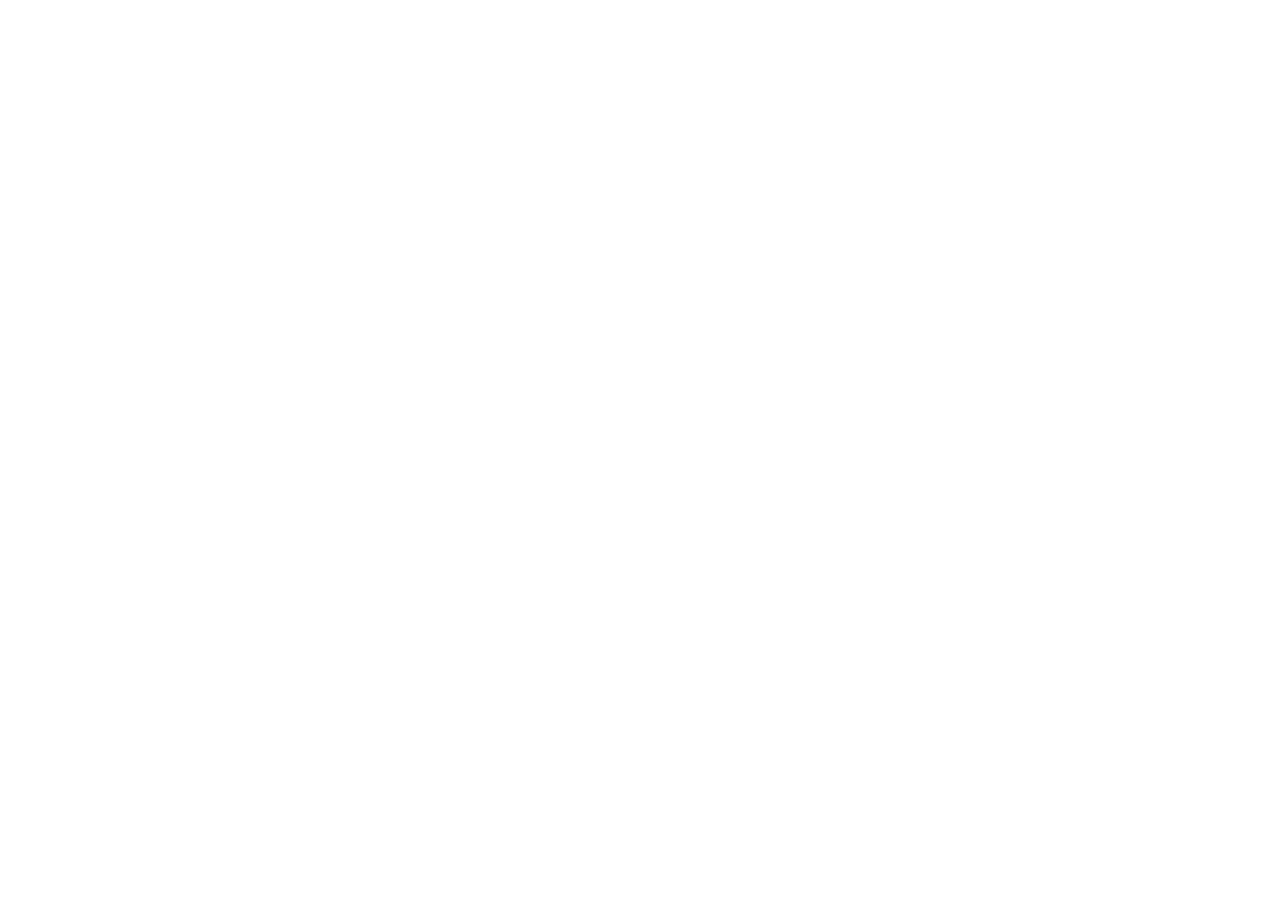
==== index.html @ f8de1105 "lets go" ====
<!DOCTYPE html>
<html lang="en">
<head>
    <meta charset="UTF-8">
    <meta http-equiv="X-UA-Compatible" content="IE=edge">
    <meta name="viewport" content="width=device-width, initial-scale=1.0">
    <title>Document</title>
    <link rel="stylesheet" href="./public/css/home.css">
</head>
<body>

















    
    <script src="./public/js/home.js"></script>
</body>
</html>
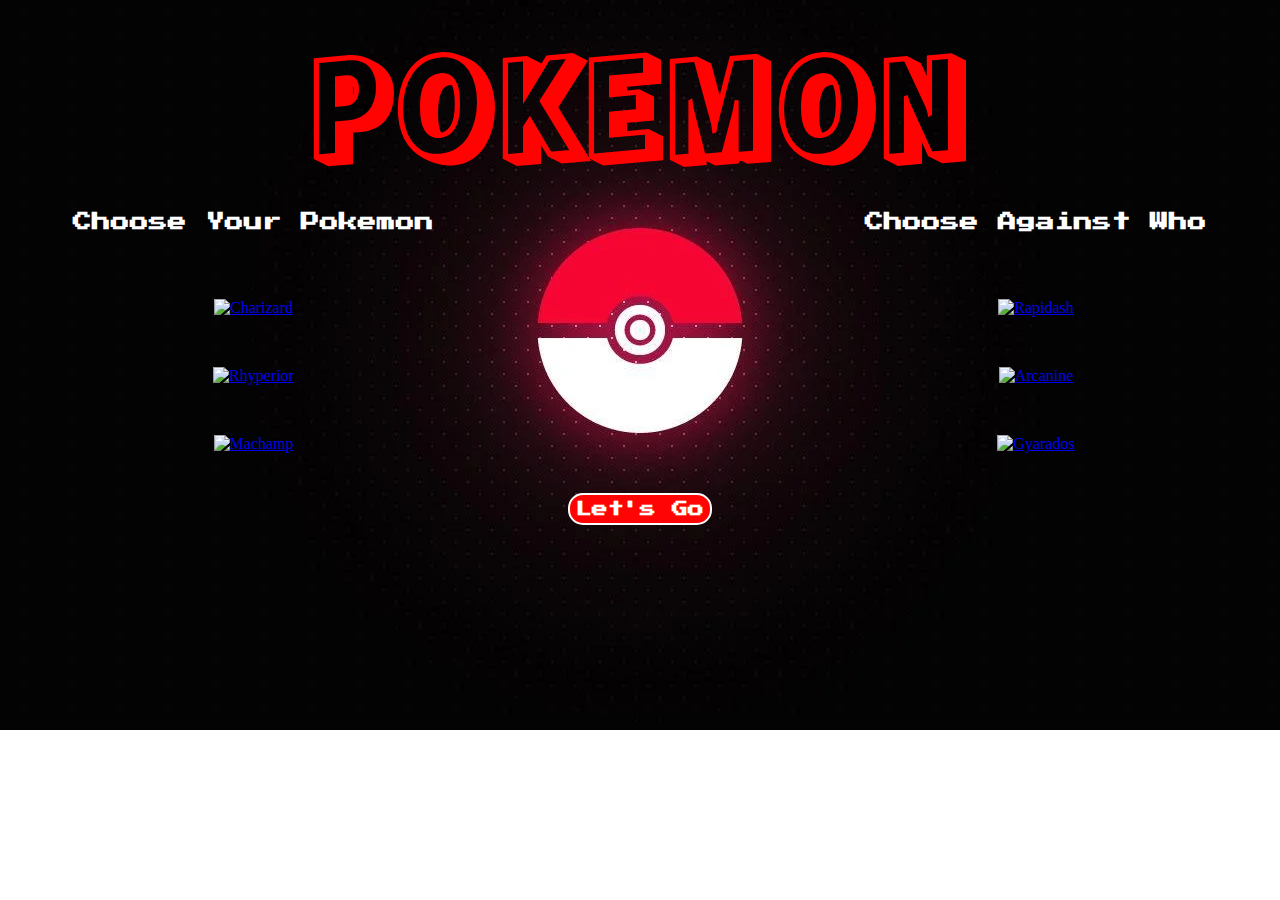
==== commit 9c1e5aaf: "main done" ====
--- a/index.html
+++ b/index.html
@@ -4,10 +4,52 @@
     <meta charset="UTF-8">
     <meta http-equiv="X-UA-Compatible" content="IE=edge">
     <meta name="viewport" content="width=device-width, initial-scale=1.0">
-    <title>Document</title>
+    <title>POKEMON</title>
+
+    <!-- font block -->
+    <link href="https://fonts.googleapis.com/css2?family=Press+Start+2P&display=swap" rel="stylesheet">
+
+    <!-- font title -->
+    <link href="https://fonts.googleapis.com/css2?family=Rampart+One&display=swap" rel="stylesheet">
+
     <link rel="stylesheet" href="./public/css/home.css">
 </head>
 <body>
+
+    <header>
+        <h1>POKEMON</h1>
+    </header>
+
+    <main>
+        <div class="gauche">
+            <h3>Choose Your Pokemon</h3>
+            <a href="https://pokemondb.net/pokedex/charizard"><img src="https://img.pokemondb.net/sprites/black-white/anim/normal/charizard.gif" alt="Charizard"></a>
+
+            <a href="https://pokemondb.net/pokedex/rhyperior"><img src="https://img.pokemondb.net/sprites/black-white/anim/shiny/rhyperior-f.gif" alt="Rhyperior"></a>
+
+            <a href="https://pokemondb.net/pokedex/machamp"><img src="https://img.pokemondb.net/sprites/black-white/anim/shiny/machamp.gif" alt="Machamp"></a>
+
+
+        </div>
+
+        <div class="droite">
+            <h3>Choose Against Who</h3>
+            <a href="https://pokemondb.net/pokedex/rapidash"><img src="https://img.pokemondb.net/sprites/black-white/anim/normal/rapidash.gif" alt="Rapidash"></a>
+
+            <a href="https://pokemondb.net/pokedex/arcanine"><img src="https://img.pokemondb.net/sprites/black-white/anim/normal/arcanine.gif" alt="Arcanine"></a>
+
+            <a href="https://pokemondb.net/pokedex/gyarados"><img src="https://img.pokemondb.net/sprites/black-white/anim/normal/gyarados-f.gif" alt="Gyarados"></a>
+        </div>
+
+
+
+
+    </main>
+
+
+    <footer>
+        <button>Let's Go</button>
+    </footer>
 
 
 
@@ -22,10 +64,6 @@
 
 
 
-
-
-
-    
     <script src="./public/js/home.js"></script>
 </body>
 </html>--- a/public/css/home.css
+++ b/public/css/home.css
@@ -0,0 +1,61 @@
+body{
+    background-image: url(../img/pokeball.webp);
+    background-repeat: no-repeat;
+    background-size: cover;
+    background-position-y: -70px;
+}
+/* ecriture block jeu */
+/* font-family: 'Press Start 2P', cursive; */
+
+
+header{
+    font-family: 'Rampart One', cursive;
+    color: rgb(255, 2, 2);
+    text-align: center;
+}
+h1{
+    font-size: 8em;
+    margin: 0;
+}
+h3{
+    font-family: 'Press Start 2P', cursive;
+    color: white;
+}
+main{
+    display: flex;
+    justify-content: space-between;
+
+}
+div{
+    display: flex;
+    flex-direction: column;
+    align-items: center;
+    gap: 50px;
+}
+.gauche{
+    margin-left: 65px;
+}
+.droite{
+    margin-right: 65px;
+}
+img{
+    height: 150px;
+}
+footer{
+    margin-top: 40px;
+    text-align: center;
+}
+button{
+    font-family: 'Press Start 2P', cursive;
+    font-size: 1em;
+    border-radius: 15px;
+    background-color: rgb(255, 4, 4);
+    color: white;
+    font-weight: bolder;
+    border: 2px solid;
+    height: 2em;
+}
+button:hover{
+    background-color: rgb(226, 244, 29);
+    color: blue;
+}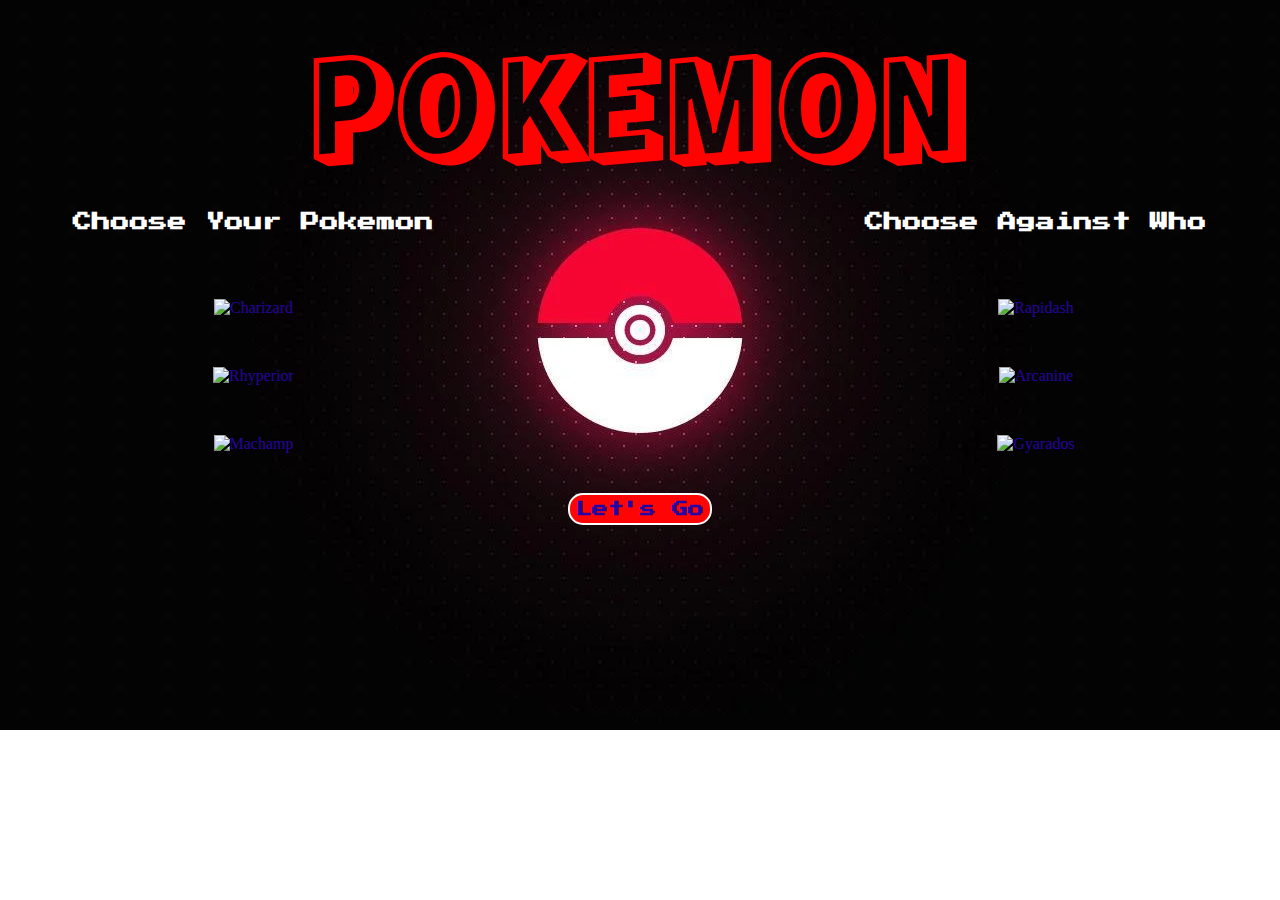
==== commit 755604df: "page2 fin" ====
--- a/index.html
+++ b/index.html
@@ -48,7 +48,7 @@
 
 
     <footer>
-        <button>Let's Go</button>
+        <button> <a href="./public/pages/page1.html">Let's Go</a> </button>
     </footer>
 
 
--- a/public/css/home.css
+++ b/public/css/home.css
@@ -58,4 +58,8 @@
 button:hover{
     background-color: rgb(226, 244, 29);
     color: blue;
+}
+a{
+    text-decoration: none;
+    color: rgb(38, 4, 162);
 }